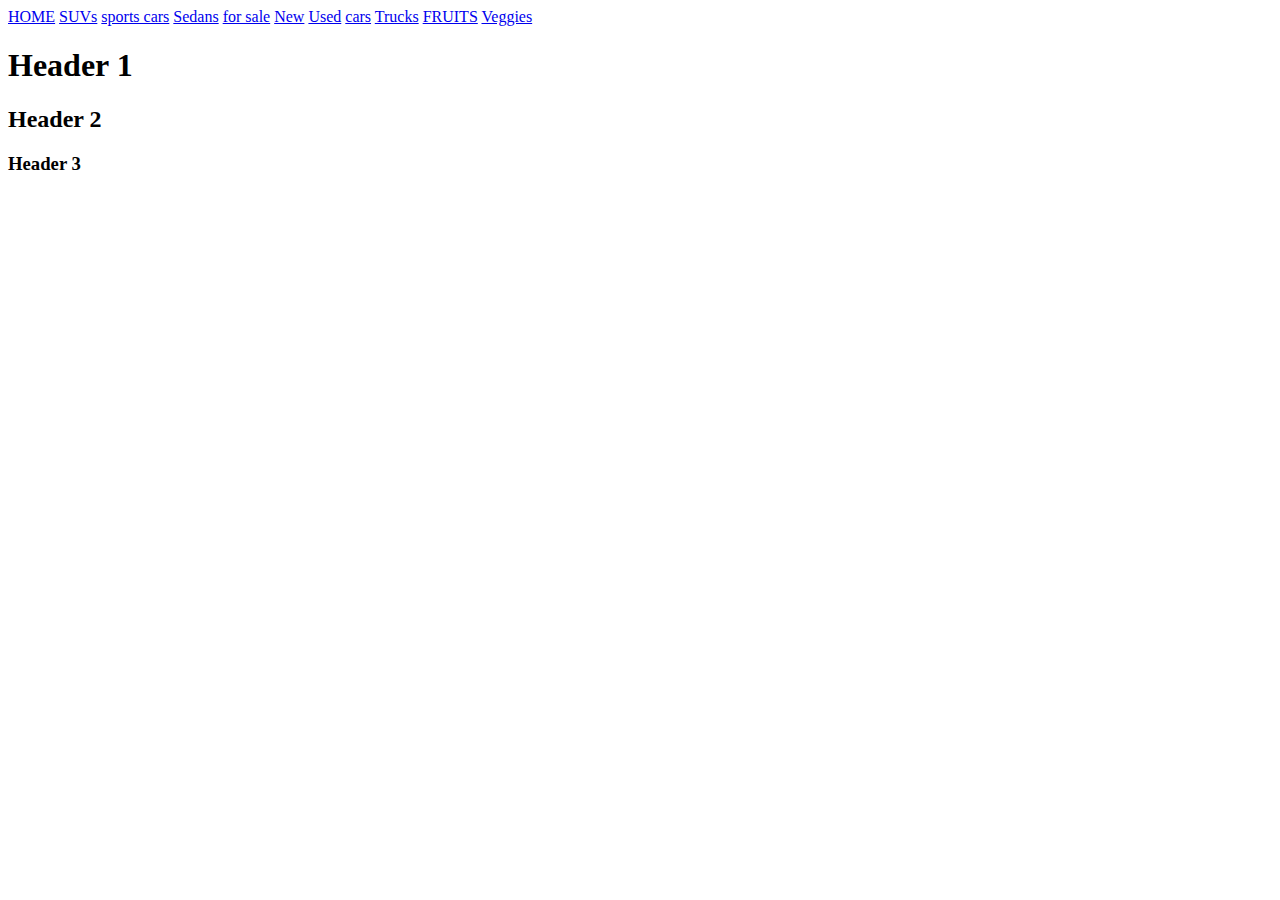
==== index.html @ 22a94d58 "Add files via upload" ====
<head>

</head>


    <body>
        <a href="index.html">HOME</a>
    
        <a href="index.html">SUVs</a>
      
        <a href="index.html">sports cars</a>
        
        <a href="index.html">Sedans</a>

        <a href="index.html">for sale</a>
        <a href="index.html">New</a>
        <a href="index.html">Used</a>
        <a href="index.html">cars</a>
        <a href="index.html">Trucks</a>
        <a href="index.html">FRUITS</a>
        <a href="index.html">Veggies</a>
</body>
</body>

<br>

                      


<h1>
    Header 1
</h1>
<h2>
    Header 2
</h2>
<h3>
    Header 3
</h3>
    </body>
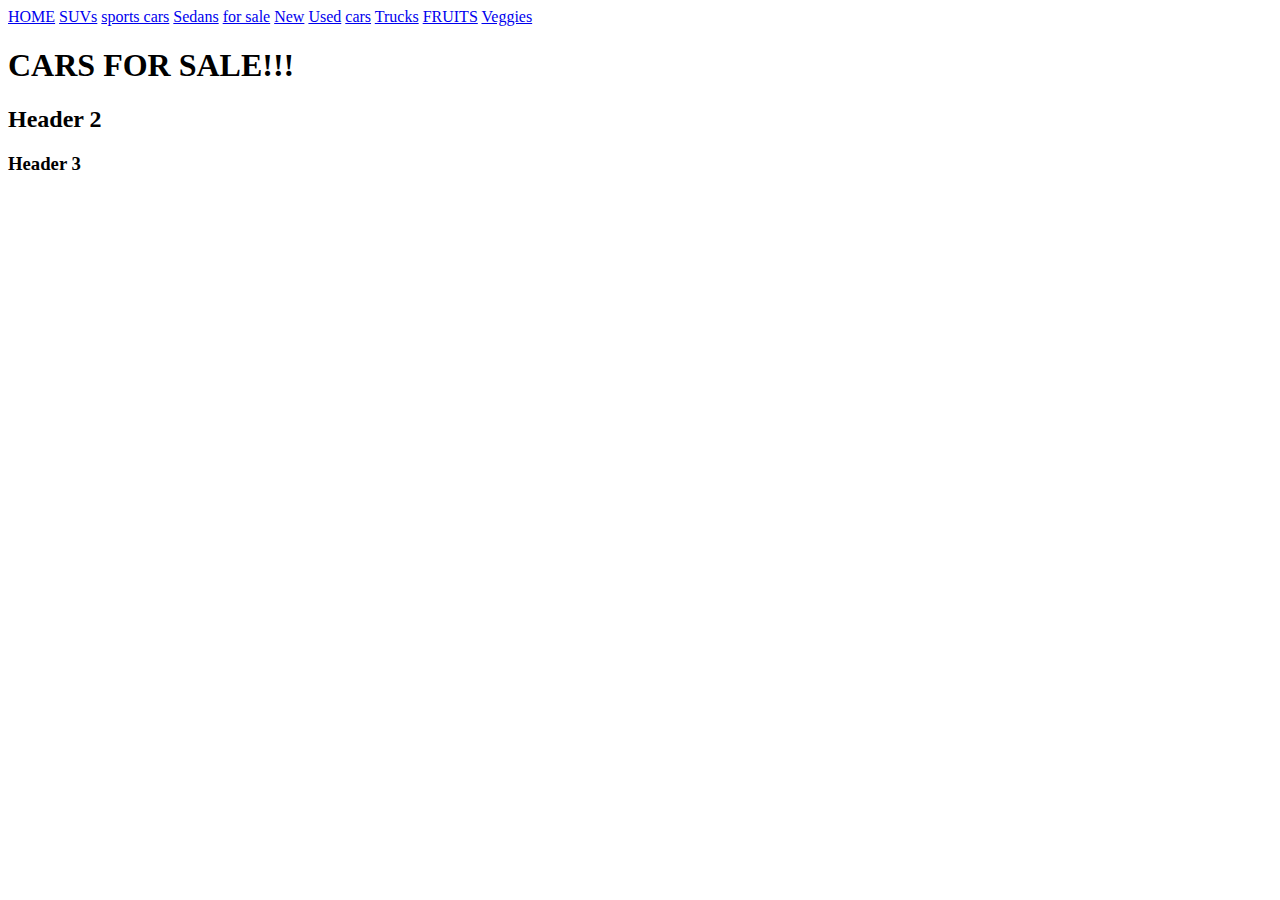
==== commit f6eef0b4: "Update index.html" ====
--- a/index.html
+++ b/index.html
@@ -6,19 +6,19 @@
     <body>
         <a href="index.html">HOME</a>
     
-        <a href="index.html">SUVs</a>
+        <a href="page1.html">SUVs</a>
       
-        <a href="index.html">sports cars</a>
+        <a href="page2.html">sports cars</a>
         
-        <a href="index.html">Sedans</a>
+        <a href="page3.html">Sedans</a>
 
-        <a href="index.html">for sale</a>
-        <a href="index.html">New</a>
-        <a href="index.html">Used</a>
-        <a href="index.html">cars</a>
-        <a href="index.html">Trucks</a>
-        <a href="index.html">FRUITS</a>
-        <a href="index.html">Veggies</a>
+        <a href="page4.html">for sale</a>
+        <a href="page5.html">New</a>
+        <a href="page6.html">Used</a>
+        <a href="page7.html">cars</a>
+        <a href="page8.html">Trucks</a>
+        <a href="page9.html">FRUITS</a>
+        <a href="page10.html">Veggies</a>
 </body>
 </body>
 
@@ -28,7 +28,7 @@
 
 
 <h1>
-    Header 1
+    CARS FOR SALE!!!
 </h1>
 <h2>
     Header 2
@@ -38,3 +38,5 @@
 </h3>
     </body>
 
+
+
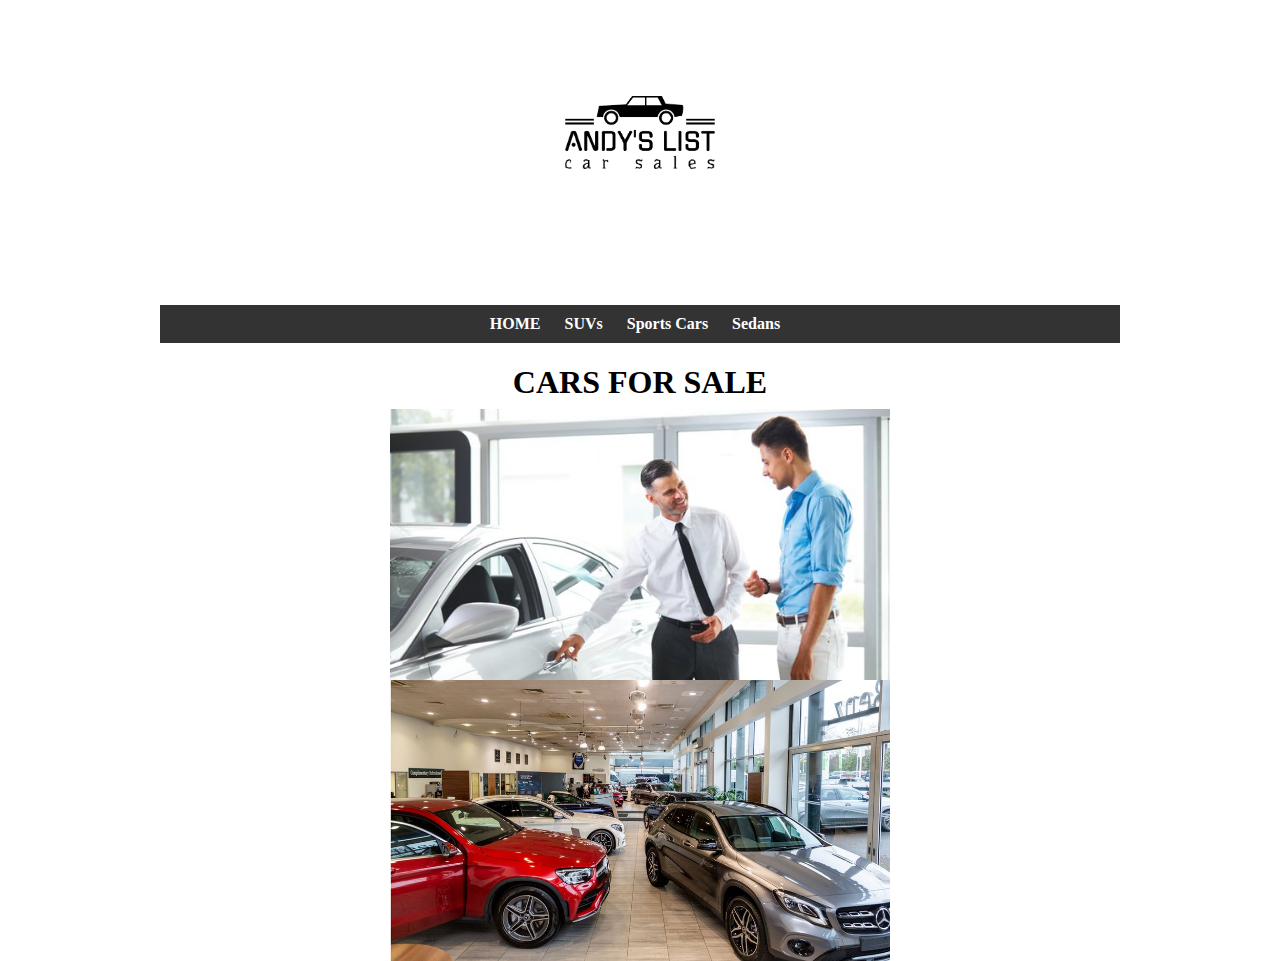
==== commit 4d032615: "Update index.html" ====
--- a/index.html
+++ b/index.html
@@ -1,42 +1,61 @@
+<!DOCTYPE html>
+<html>
 <head>
+    <link rel="stylesheet" href="stylesheet.css">
+    <style>
+        .image-container {
+            display: flex;
+            justify-content: center;
+            align-items: center;
+            height: 25vh;
+        }
+    </style>
+</head>
+<body>
+    <div class="image-container">
+        <img src="logo.png" alt="my image" id="specific-image">
+    </div>
+  
+    <div class="container">
+        <!-- Rest of the code -->
+    </div>
 
-</head>
+    <div class="container">
+        <header>
+            <h1 class="logo"></h1>
+            <nav>
+                <ul>
+                    <li><a href="index.html">HOME</a></li>
+                    <li><a href="suv.html">SUVs</a></li>
+                    <li><a href="sports.html">Sports Cars</a></li>
+                    <li><a href="sedan.html">Sedans</a></li>
+                    <!-- Add more subsite links as needed -->
+                </ul>
+            </nav>
+        </header>
 
+        <div class="main-content">
+            <h1 class="page-title">CARS FOR SALE</h1>
+            <h2></h2>
+            <h3></h3>
+        </div>
+    </div>
 
-    <body>
-        <a href="index.html">HOME</a>
-    
-        <a href="page1.html">SUVs</a>
-      
-        <a href="page2.html">sports cars</a>
-        
-        <a href="page3.html">Sedans</a>
+    <div class="image-container">
+        <img src="car sales image.jpg" alt="image1">
+        <div class="image-overlay">
+          <p>Great Prices!</p>
+        </div>
+    </div>
 
-        <a href="page4.html">for sale</a>
-        <a href="page5.html">New</a>
-        <a href="page6.html">Used</a>
-        <a href="page7.html">cars</a>
-        <a href="page8.html">Trucks</a>
-        <a href="page9.html">FRUITS</a>
-        <a href="page10.html">Veggies</a>
+    <div class="image-container">
+        <img src="car image.jpg" alt="image2">
+        <div class="image-overlay">
+          <p>Buy Now!</p>
+        </div>
+    </div>
+
+    <script src="script.js"></script>
 </body>
-</body>
+</html>
 
-<br>
-
-                      
-
-
-<h1>
-    CARS FOR SALE!!!
-</h1>
-<h2>
-    Header 2
-</h2>
-<h3>
-    Header 3
-</h3>
-    </body>
-
-
-
--- a/stylesheet.css
+++ b/stylesheet.css
@@ -0,0 +1,275 @@
+.page-title {
+  text-align: center;
+}
+/* Navbar styles */
+.nav-link {
+  margin-right: 10px;
+  text-decoration: none;
+  color: #333;
+  font-weight: bold;
+}
+/* Heading styles */
+.main-heading {
+  font-size: 32px;
+  color: #333;
+  margin-top: 40px;
+}
+
+.sub-heading {
+  font-size: 24px;
+  color: #666;
+  margin-top: 20px;
+}
+
+.secondary-heading {
+  font-size: 18px;
+  color: #888;
+  margin-top: 10px;
+}
+.navbar a.nav-link {
+  margin-right: 10px;
+  text-decoration: none;
+  color: #333;
+  font-weight: bold;
+}
+.container {
+  max-width: 960px;
+  margin: 0 auto;
+  padding: 20px;
+}
+
+header {
+  text-align: center;
+}
+
+.logo {
+  margin: 0;
+}
+
+nav ul {
+  list-style: none;
+  padding: 0;
+  margin: 0;
+}
+
+nav ul li {
+  display: inline-block;
+  margin-right: 10px;
+}
+
+nav ul li a {
+  text-decoration: none;
+  color: #333;
+  font-weight: bold;
+}
+
+.page-title {
+  text-align: center;
+}
+
+.image-container {
+  text-align: center;
+}
+
+.image-container img {
+  display: block;
+  margin: 0 auto;
+}
+:root {
+  --primary-color: #333;
+  --secondary-color: #666;
+  --accent-color: #888;
+}
+
+/* Heading styles */
+.main-heading {
+  font-size: 32px;
+  color: var(--primary-color);
+  margin-top: 40px;
+}
+
+.sub-heading {
+  font-size: 24px;
+  color: var(--secondary-color);
+  margin-top: 20px;
+}
+
+.secondary-heading {
+  font-size: 18px;
+  color: var(--accent-color);
+  margin-top: 10px;
+}
+.container {
+  max-width: 960px;
+  margin: 0 auto;
+  padding: 20px;
+}
+
+nav {
+  background-color: #333;
+  color: #fff;
+  padding: 10px;
+}
+
+nav ul {
+  list-style-type: none;
+  margin: 0;
+  padding: 0;
+}
+
+nav ul li {
+  display: inline-block;
+  margin-right: 10px;
+}
+
+nav ul li a {
+  color: #fff;
+  text-decoration: none;
+  padding: 5px;
+}
+
+nav ul li a:hover {
+  background-color: #666;
+}
+.search-bar {
+  margin-bottom: 20px;
+}
+
+#search-input {
+  padding: 8px;
+  width: 300px;
+  border: 1px solid #ccc;
+  border-radius: 4px;
+  font-size: 14px;
+}
+
+#search-button {
+  padding: 8px 12px;
+  background-color: #333;
+  color: #fff;
+  border: none;
+  border-radius: 4px;
+  font-size: 14px;
+  cursor: pointer;
+}
+body {
+  margin: 0;
+  padding: 0;
+  background-image: url("background.jpg"); /* Replace "background.jpg" with your image file path */
+  background-size: cover;
+  background-position: center;
+  background-repeat: no-repeat;
+}
+
+.container {
+  max-width: 960px;
+  margin: 0 auto;
+  padding: 20px;
+}
+.image-container img {
+  width: 160px; /* Adjust the width as desired */
+  height: auto; /* Preserve the aspect ratio */
+}
+
+/* Animate the page title */
+.page-title {
+  text-align: center;
+  animation-name: slideInDown;
+  animation-duration: 1s;
+}
+
+@keyframes slideInDown {
+  0% {
+    opacity: 0;
+    transform: translateY(-20px);
+  }
+  100% {
+    opacity: 1;
+    transform: translateY(0);
+  }
+}
+
+/* Animate the navigation links */
+.nav-link {
+  margin-right: 10px;
+  text-decoration: none;
+  color: rgb(245, 2, 2);
+  font-weight: bold;
+  transition: color 0.3s ease-in-out;
+}
+
+.nav-link:hover {
+  color: #666;
+}
+
+/* Animate the main heading */
+.main-heading {
+  font-size: 32px;
+  color: #333;
+  margin-top: 40px;
+  transition: font-size 0.3s ease-in-out, color 0.3s ease-in-out;
+}
+
+.main-heading:hover {
+  font-size: 36px;
+  color: #ff0000;
+}
+
+/* Animate the image on hover */
+.image-container img {
+  width: 500px; /* Adjust the width as desired */
+  height: auto; /* Preserve the aspect ratio */
+  transition: transform 0.3s ease-in-out;
+
+}
+
+.image-container img:hover {
+  transform: scale(1.1);
+}
+.image-container {
+  text-align: center;
+  margin-top: 20px;
+}
+
+.image-container {
+  text-align: center;
+  margin-top: 20px;
+}
+
+
+.image-container img:hover {
+  transform: scale(1.1);
+  filter: brightness(1.2);
+}
+.image-container {
+  position: relative;
+  display: inline-block;
+}
+
+.image-overlay {
+  position: absolute;
+  top: 0;
+  left: 0;
+  width: 100%;
+  height:100%;
+  background-color: rgb(233, 70, 70); /* Adjust the background color and opacity as needed */
+  color: #fff; /* Adjust the text color as needed */
+  display: flex;
+  justify-content: center;
+  align-items: center;
+  opacity: 0;
+  transition: opacity 0.3s ease;
+}
+
+.image-container:hover .image-overlay {
+  opacity: 1;
+}
+
+.image-overlay p {
+  font-size: 18px; /* Adjust the font size as needed */
+  text-align: center;
+}
+#specific-image {
+  width: 150px; /* Set the desired width */
+  height: auto; /* Let the height adjust proportionally */
+}
